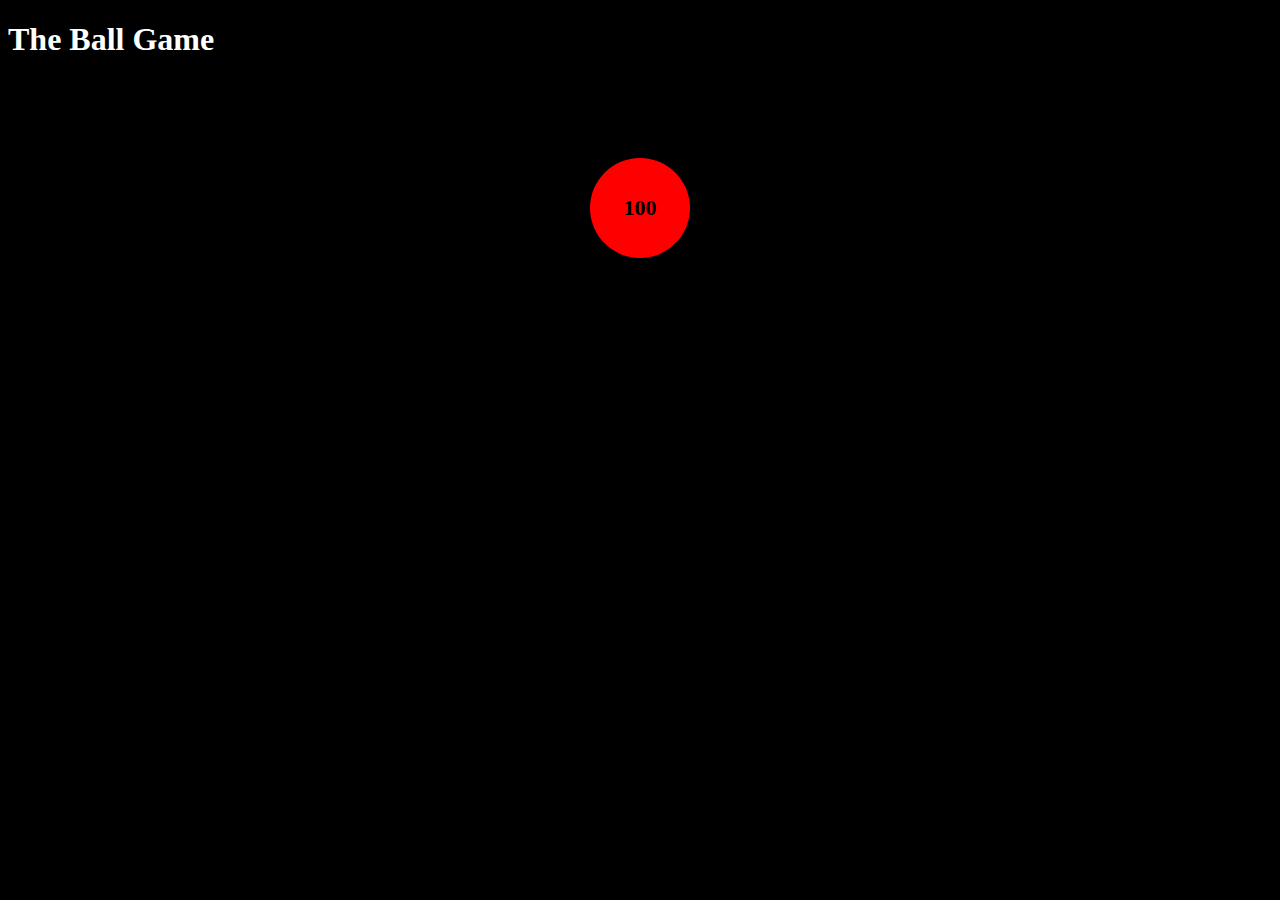
==== index.html @ 7498a409 "add util.js and random int function" ====
<!DOCTYPE html>
<html lang="en">

<head>
    <link rel="stylesheet" href="main.css">
    <meta charset="UTF-8">
    <meta name="viewport" content="width=device-width, initial-scale=1.0">
    <title>Document</title>
</head>

<body>
    <h1>The Ball Game</h1>
    <div onclick="onBallClick(this)" class="ball">100</div>

</body>

<script src="main.js"></script>
<script src="util.js"></script>

</html>
---- main.css ----
body {
    background-color: black;
}

h1 {
    color: white;
}


.ball {
    display: flex;
    justify-content: center;
    align-items: center;

    font-size: 22px;
    font-weight: bold;
    margin: 100px auto;
    width: 100px;
    height: 100px;
    border-radius: 50%;
    background-color: red;
    transition: 1s;
}
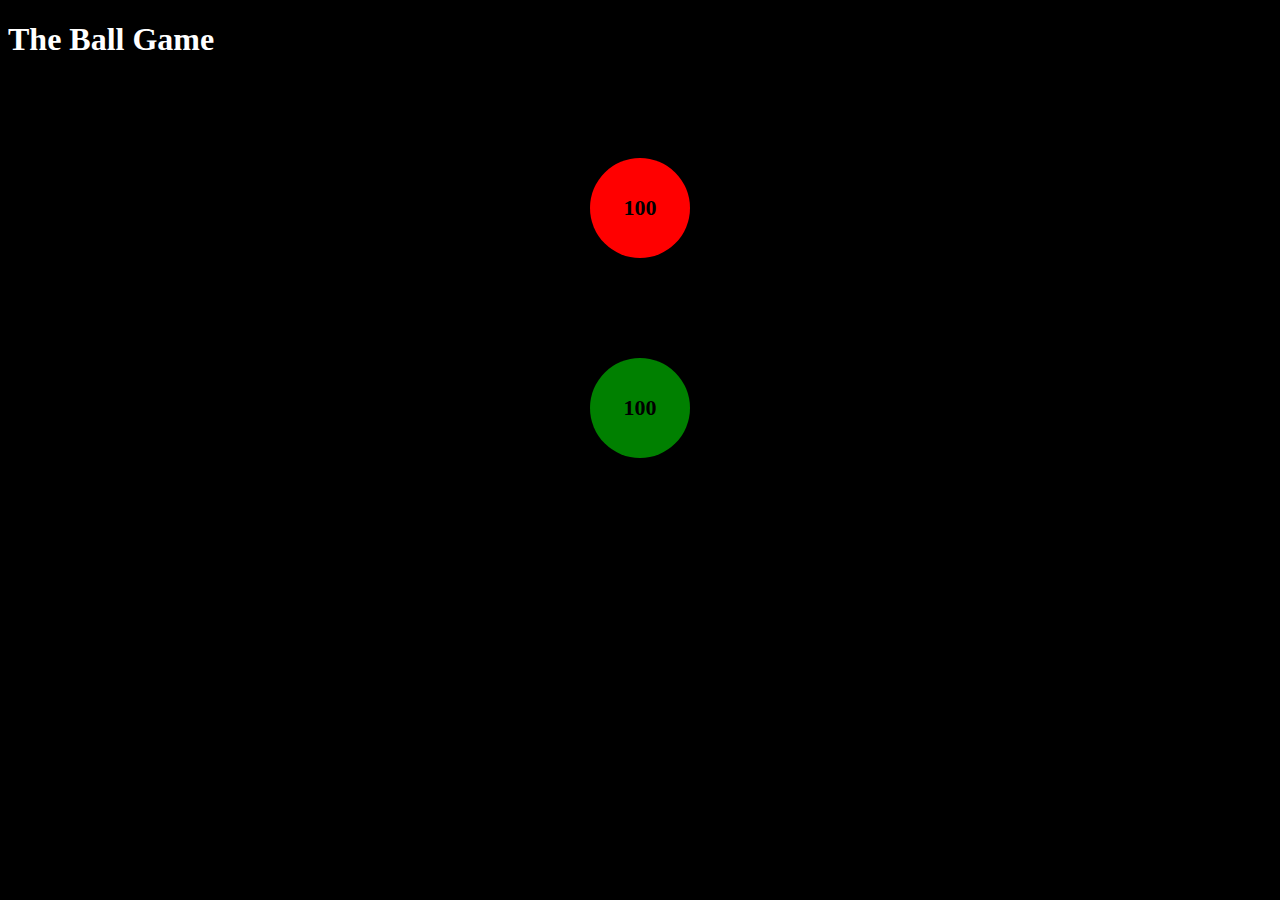
==== commit b7d449af: "On (no branch): adding new ball" ====
--- a/index.html
+++ b/index.html
@@ -11,6 +11,7 @@
 <body>
     <h1>The Ball Game</h1>
     <div onclick="onBallClick(this)" class="ball">100</div>
+    <div class="second">100</div>
 
 </body>
 
--- a/main.css
+++ b/main.css
@@ -20,4 +20,18 @@
     border-radius: 50%;
     background-color: red;
     transition: 1s;
+}
+
+.second {
+    display: flex;
+    justify-content: center;
+    align-items: center;
+
+    background-color: green;
+    font-size: 22px;
+    font-weight: bold;
+    margin: 100px auto;
+    width: 100px;
+    height: 100px;
+    border-radius: 50%;
 }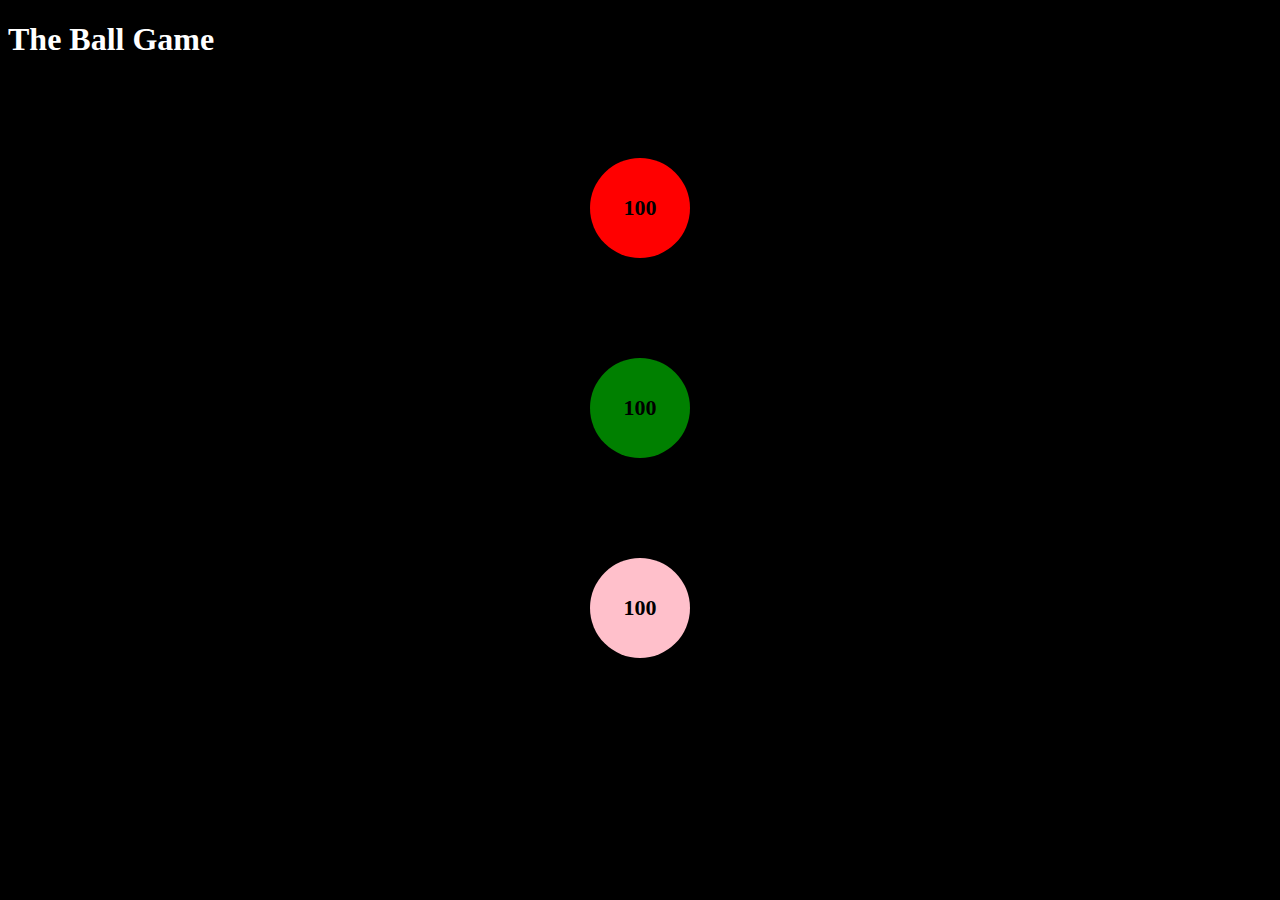
==== commit a6f58c49: "add third ball" ====
--- a/index.html
+++ b/index.html
@@ -10,8 +10,9 @@
 
 <body>
     <h1>The Ball Game</h1>
-    <div onclick="onBallClick(this)" class="ball">100</div>
-    <div class="second">100</div>
+    <div onclick="onBallClick(this,400)" class="ball">100</div>
+    <div onclick="onBallClick(this,800)" class="second">100</div>
+    <div onclick="onThirdBallClick()" class="third">100</div>
 
 </body>
 
--- a/main.css
+++ b/main.css
@@ -34,4 +34,22 @@
     width: 100px;
     height: 100px;
     border-radius: 50%;
+    transition: 1s;
+
+}
+
+.third {
+    display: flex;
+    justify-content: center;
+    align-items: center;
+
+    background-color: pink;
+    font-size: 22px;
+    font-weight: bold;
+    margin: 100px auto;
+    width: 100px;
+    height: 100px;
+    border-radius: 50%;
+    transition: 1s;
+
 }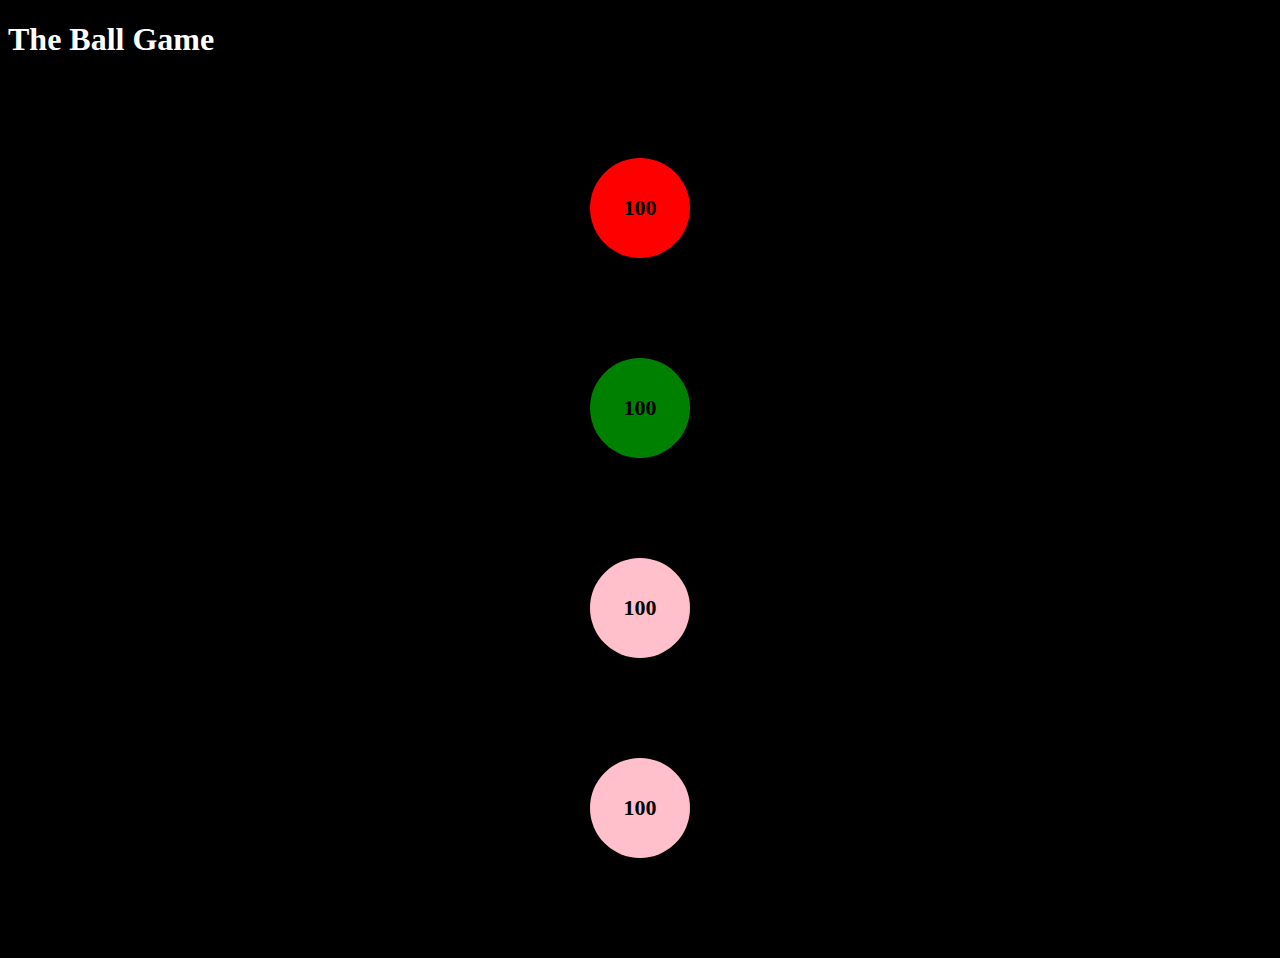
==== commit d168b5fe: "Add fourth ball and make it change diameter of first two" ====
--- a/index.html
+++ b/index.html
@@ -13,6 +13,7 @@
     <div onclick="onBallClick(this,400)" class="ball">100</div>
     <div onclick="onBallClick(this,800)" class="second">100</div>
     <div onclick="onThirdBallClick()" class="third">100</div>
+    <div onclick="onFourthBallClick()" class="third">100</div>
 
 </body>
 
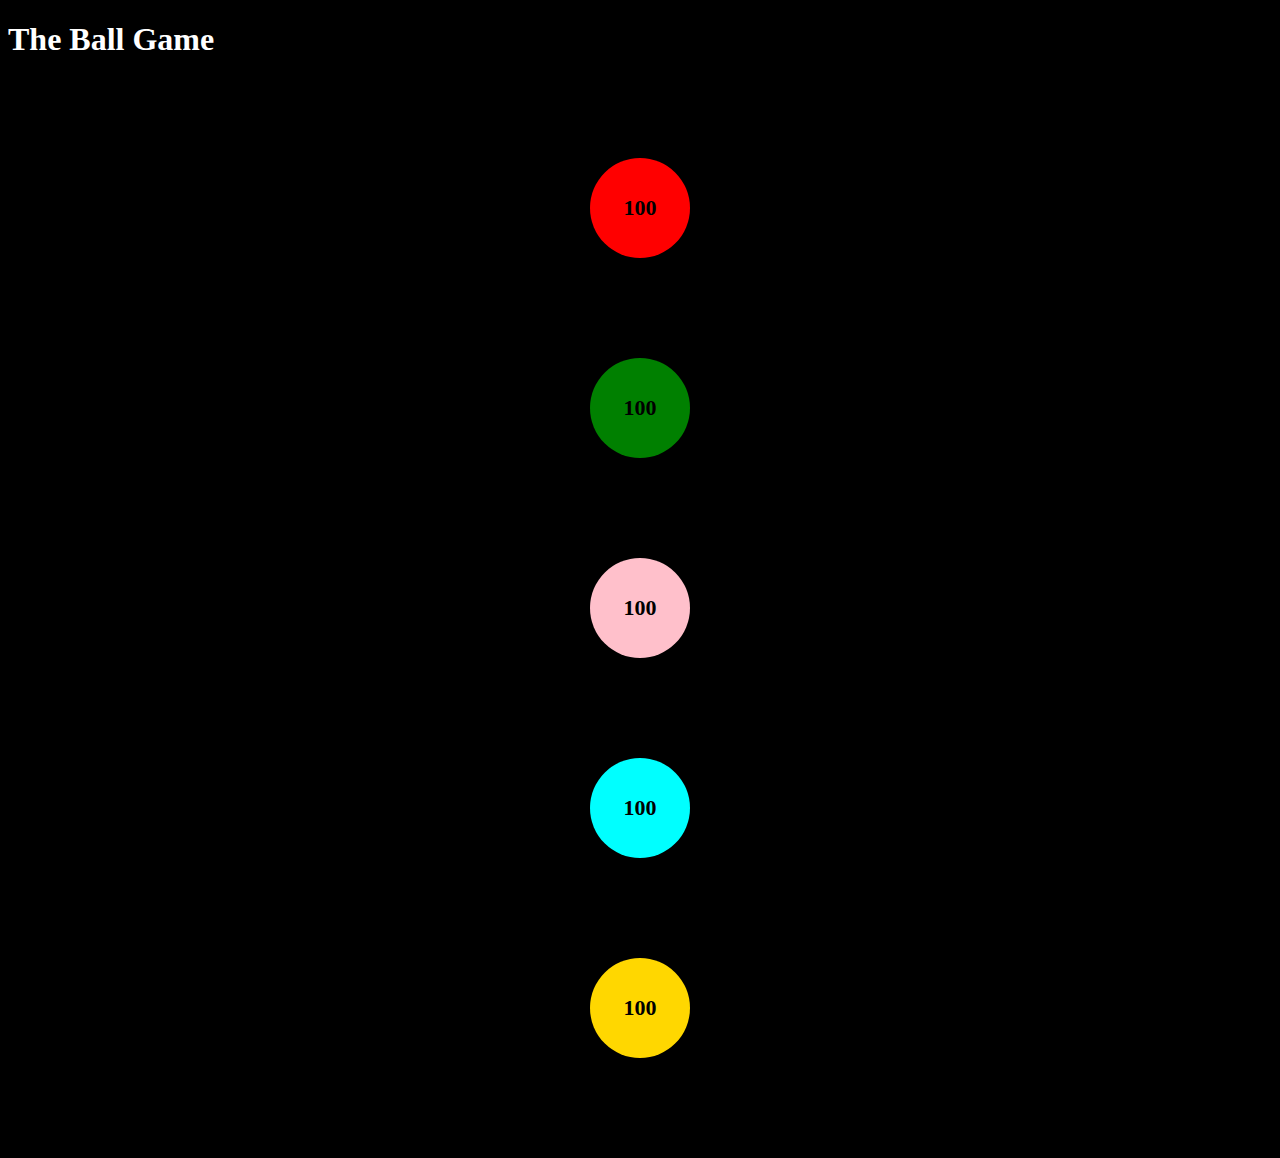
==== commit a07f4780: "add fifth ball" ====
--- a/index.html
+++ b/index.html
@@ -10,10 +10,11 @@
 
 <body>
     <h1>The Ball Game</h1>
-    <div onclick="onBallClick(this,400)" class="ball">100</div>
-    <div onclick="onBallClick(this,800)" class="second">100</div>
-    <div onclick="onThirdBallClick()" class="third">100</div>
-    <div onclick="onFourthBallClick()" class="third">100</div>
+    <div onclick="onBallClick(this,400)" class=" first ball">100</div>
+    <div onclick="onBallClick(this,800)" class="second ball">100</div>
+    <div onclick="onThirdBallClick()" class="third ball">100</div>
+    <div onclick="onFourthBallClick()" class="fourth ball">100</div>
+    <div onclick="onFifthBallClick()" class="fifth ball">100</div>
 
 </body>
 
--- a/main.css
+++ b/main.css
@@ -18,8 +18,12 @@
     width: 100px;
     height: 100px;
     border-radius: 50%;
+    /* background-color: red; */
+    transition: 1s;
+}
+
+.first {
     background-color: red;
-    transition: 1s;
 }
 
 .second {
@@ -52,4 +56,14 @@
     border-radius: 50%;
     transition: 1s;
 
+}
+
+
+.fourth {
+    background-color: aqua;
+}
+
+
+.fifth {
+    background-color: gold;
 }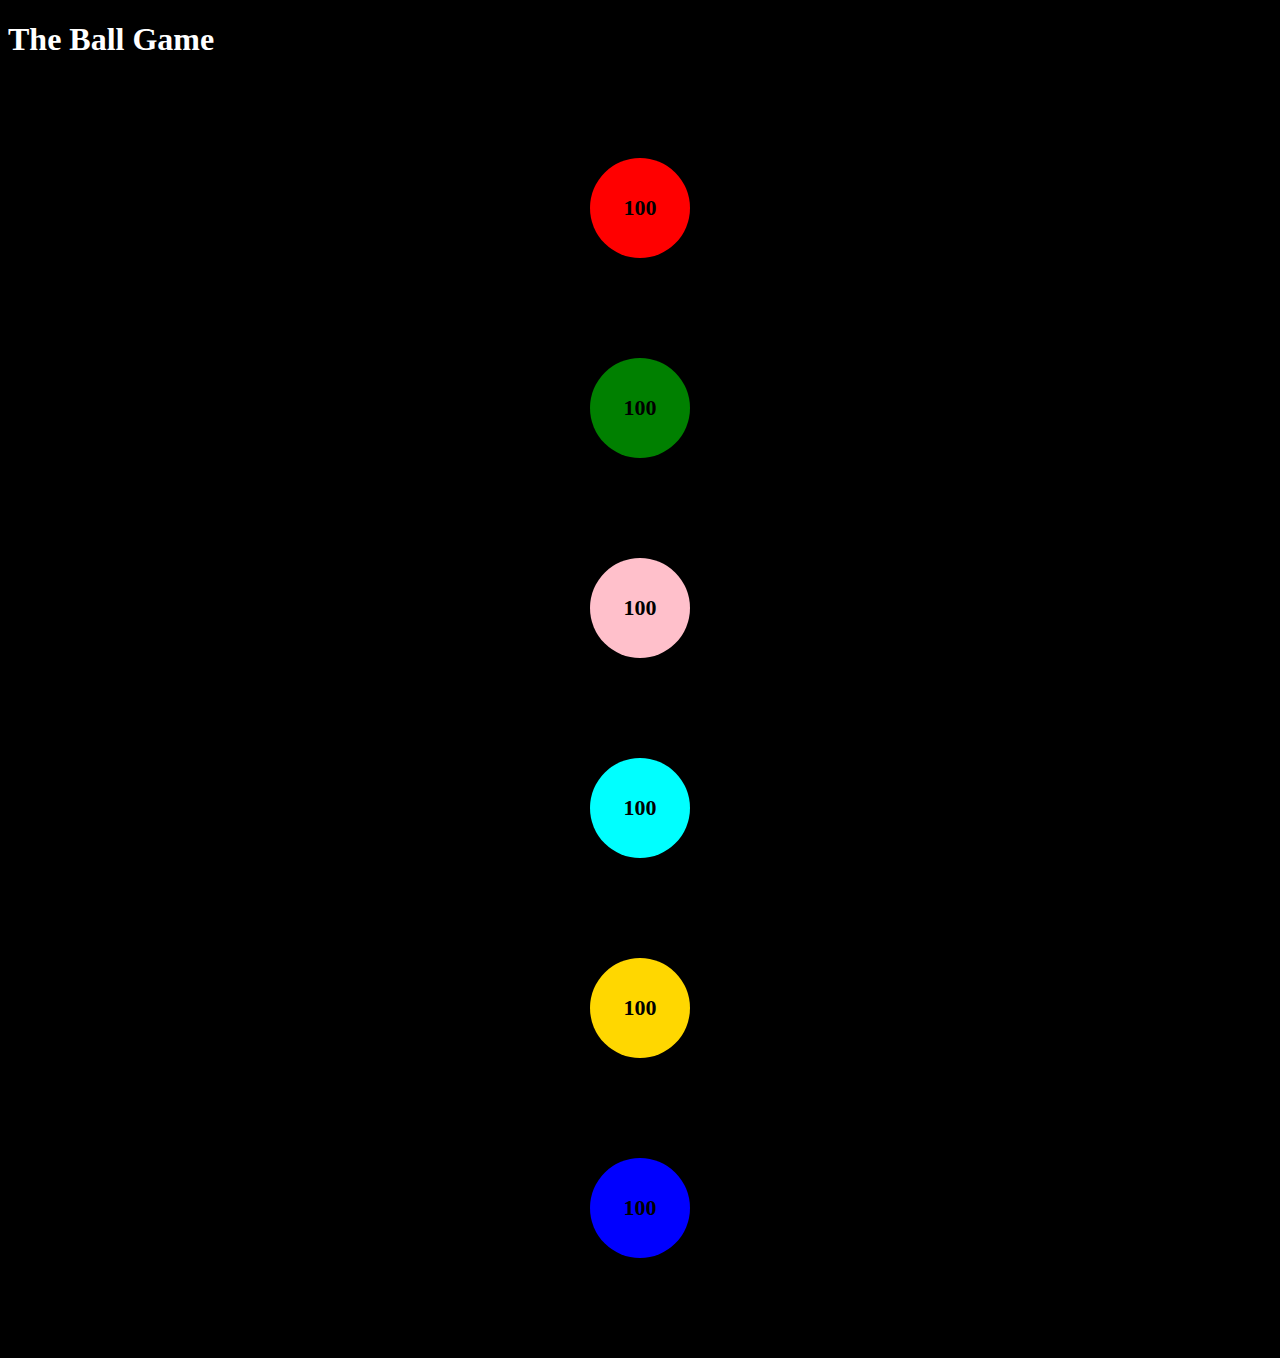
==== commit 94058c70: "add sixth ball and make it refresh page with each click" ====
--- a/index.html
+++ b/index.html
@@ -9,12 +9,15 @@
 </head>
 
 <body>
-    <h1>The Ball Game</h1>
-    <div onclick="onBallClick(this,400)" class=" first ball">100</div>
-    <div onclick="onBallClick(this,800)" class="second ball">100</div>
-    <div onclick="onThirdBallClick()" class="third ball">100</div>
-    <div onclick="onFourthBallClick()" class="fourth ball">100</div>
-    <div onclick="onFifthBallClick()" class="fifth ball">100</div>
+    <div class="game">
+        <h1>The Ball Game</h1>
+        <div onclick="onBallClick(this,400)" class=" first ball">100</div>
+        <div onclick="onBallClick(this,800)" class="second ball">100</div>
+        <div onclick="onThirdBallClick()" class="third ball">100</div>
+        <div onclick="onFourthBallClick()" class="fourth ball">100</div>
+        <div onclick="onFifthBallClick()" class="fifth ball">100</div>
+        <div onclick="onSixthBallClick()" class="sixth ball">100</div>
+    </div>
 
 </body>
 
--- a/main.css
+++ b/main.css
@@ -66,4 +66,8 @@
 
 .fifth {
     background-color: gold;
+}
+
+.sixth {
+    background-color: blue;
 }